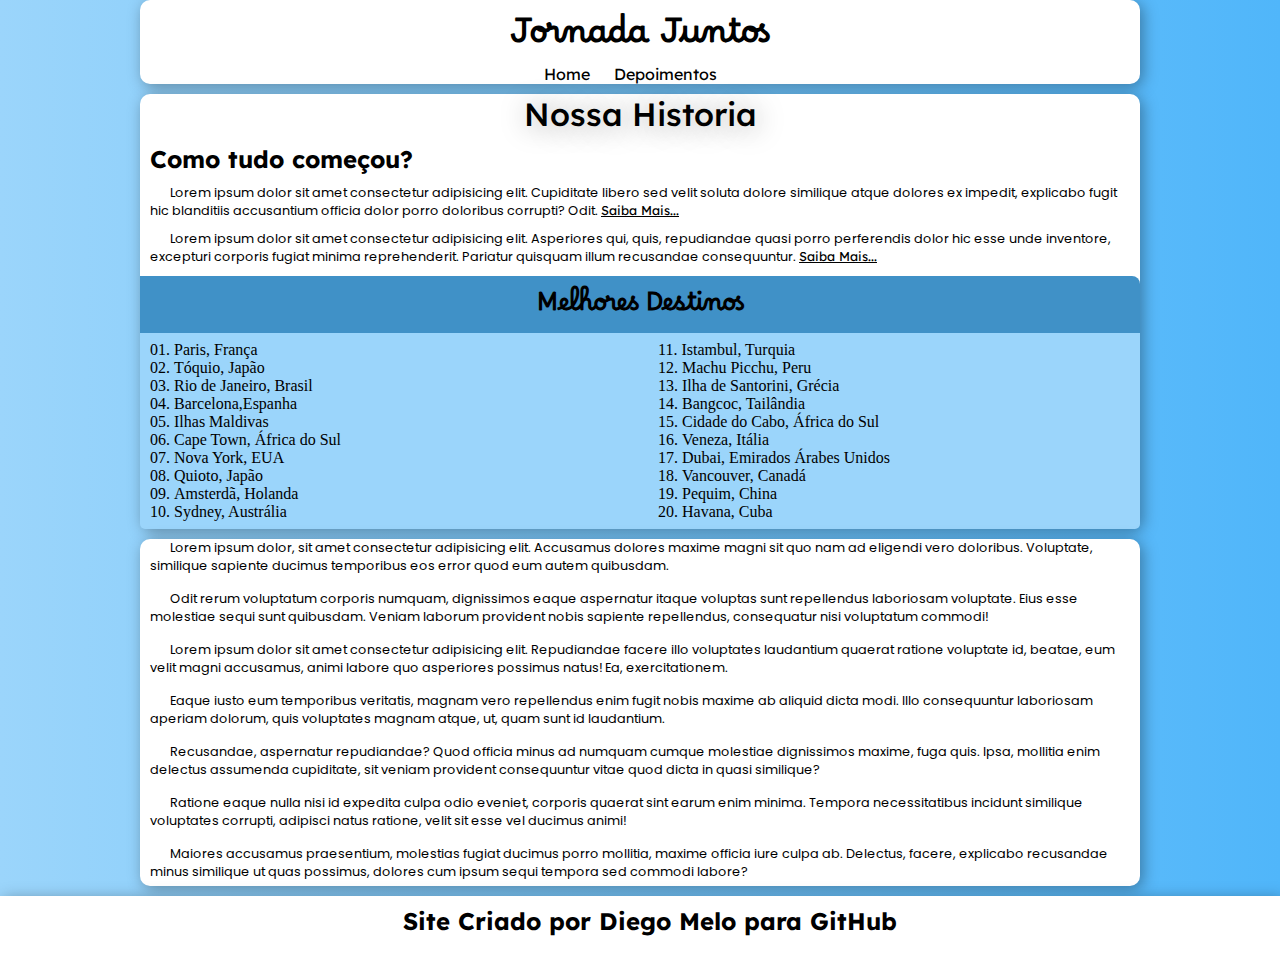
==== index.html @ cabac644 "Atualizei Repositório" ====
<!DOCTYPE html>
<html lang="pt-br">
<head>
    <meta charset="UTF-8">
    <meta name="viewport" content="width=device-width, initial-scale=1.0">
    <title>Jornada Juntos</title>
    <link rel="shortcut icon" href="/Icon/favicon.ico" type="image/x-icon">
    <link rel="stylesheet" href="Estilo/style.css">
</head>
<body>
    <header>
        <h1>Jornada Juntos</h1>
        <nav>
            <a href="index.html">Home</a>
            <a href="depoiment.html">Depoimentos</a>
        </nav>
    </header>
    <main>
        <h1>Nossa Historia</h1>
        <h2>Como tudo começou?</h2>
        <p>Lorem ipsum dolor sit amet consectetur adipisicing elit. Cupiditate libero sed velit soluta dolore similique atque dolores ex impedit, explicabo fugit hic blanditiis accusantium officia dolor porro doloribus corrupti? Odit. <a href="#" class="externo">Saiba Mais...</a></p>
        <p>Lorem ipsum dolor sit amet consectetur adipisicing elit. Asperiores qui, quis, repudiandae quasi porro perferendis dolor hic esse unde inventore, excepturi corporis fugiat minima reprehenderit. Pariatur quisquam illum recusandae consequuntur. <a href="#" class="externo">Saiba Mais...</a></p>
        <h2 class="h-list">Melhores Destinos</h2>
        <ul>
            <li><a href="#">Paris, França</a></li>
            <li><a href="#">Tóquio, Japão</a></li>
            <li><a href="#">Rio de Janeiro, Brasil</a></li>
            <li><a href="#">Barcelona,Espanha</a></li>
            <li><a href="#">Ilhas Maldivas</a></li>
            <li><a href="#">Cape Town, África do Sul</a></li>
            <li><a href="#">Nova York, EUA </a></li>
            <li><a href="#">Quioto, Japão</a></li>
            <li><a href="#">Amsterdã, Holanda</a></li>
            <li><a href="#">Sydney, Austrália</a></li>
            <li><a href="#">Istambul, Turquia</a></li>
            <li><a href="#">Machu Picchu, Peru</a></li>
            <li><a href="#">Ilha de Santorini, Grécia</a></li>
            <li><a href="#">Bangcoc, Tailândia</a></li>
            <li><a href="#">Cidade do Cabo, África do Sul</a></li>
            <li><a href="#">Veneza, Itália</a></li>
            <li><a href="#">Dubai, Emirados Árabes Unidos</a></li>
            <li><a href="#">Vancouver, Canadá</a></li>
            <li><a href="#">Pequim, China</a></li>
            <li><a href="#">Havana, Cuba</a></li>
        </ul>

    </main>
    <aside>

        <p>Lorem ipsum dolor, sit amet consectetur adipisicing elit. Accusamus dolores maxime magni sit quo nam ad eligendi vero doloribus. Voluptate, similique sapiente ducimus temporibus eos error quod eum autem quibusdam.</p>
        <p>Odit rerum voluptatum corporis numquam, dignissimos eaque aspernatur itaque voluptas sunt repellendus laboriosam voluptate. Eius esse molestiae sequi sunt quibusdam. Veniam laborum provident nobis sapiente repellendus, consequatur nisi voluptatum commodi!</p>
        <p>Lorem ipsum dolor sit amet consectetur adipisicing elit. Repudiandae facere illo voluptates laudantium quaerat ratione voluptate id, beatae, eum velit magni accusamus, animi labore quo asperiores possimus natus! Ea, exercitationem.</p>
        <p>Eaque iusto eum temporibus veritatis, magnam vero repellendus enim fugit nobis maxime ab aliquid dicta modi. Illo consequuntur laboriosam aperiam dolorum, quis voluptates magnam atque, ut, quam sunt id laudantium.</p>
        <p>Recusandae, aspernatur repudiandae? Quod officia minus ad numquam cumque molestiae dignissimos maxime, fuga quis. Ipsa, mollitia enim delectus assumenda cupiditate, sit veniam provident consequuntur vitae quod dicta in quasi similique?</p>
        <p>Ratione eaque nulla nisi id expedita culpa odio eveniet, corporis quaerat sint earum enim minima. Tempora necessitatibus incidunt similique voluptates corrupti, adipisci natus ratione, velit sit esse vel ducimus animi!</p>
        <p>Maiores accusamus praesentium, molestias fugiat ducimus porro mollitia, maxime officia iure culpa ab. Delectus, facere, explicabo recusandae minus similique ut quas possimus, dolores cum ipsum sequi tempora sed commodi labore?</p>
    </aside>

    <footer>
        <p>Site Criado por Diego Melo para <a href="https://github.com/DiegoHenriqueMelo" class="git">GitHub</a></p>
    </footer>
</body>
</html>
---- Estilo/style.css ----
@charset  'UTF-8';

@font-face {
    font-family: 'Borel';
    src: url(../Fonts/Borel/Borel-Regular.ttf) format('opentype') ;
}
@font-face {
    font-family: 'Lexend';
    src: url(../Fonts/Lexend/Lexend-VariableFont_wght.ttf) format('opentype');
}
@font-face {
    font-family: 'Poppins';
    src: url(../Fonts/Poppins/Poppins-Regular.ttf) format('opentype');
}
*{
    margin: 0;
}
:root{
    --cor01: #9BD5FB;
    --cor02: #50B6FA;
    --cor03: #4091C7;
    --cor04: #FAA688;
    --cor05: #C74230;


    --font-depoimentos: 'Borel';
    --font-H: 'Lexend';
    --font-padrao:'Poppins'

    


}
body{
    background-image: linear-gradient(to right, var(--cor01), var(--cor02) );  
}
a{
    text-decoration: none;
    color: black;
}
p{
    font-family: var(--font-padrao);
    text-indent: 20px;
    margin: 10px;
}
.externo{
    text-decoration: underline;
    font-family: var(--font-H);    
}
.externo:hover{
    color: var(--cor05);
}
.git:hover{
    background-color: var(--cor01);
    padding: 2.5px;
    border-radius: 7px;
    text-decoration: underline;

}

/*________________HOME________________*/
header{
    background-color: white;
    border-radius: 10px;
    box-shadow: 3px 3px 15px rgba(0, 0, 0, 0.349);
    margin: 0px 10px 0px 10px;
    min-width: 300px ;
    max-width: 1000px;
    margin: auto;
}
header h1{
    margin: auto;
    margin-bottom: -10px;
    padding-top: 10px;
    text-align: center;
    font-family: var(--font-depoimentos);
    font-weight: 700;
}
nav{
    text-align: center;
}
nav >a{
    margin-right: 20px;
    font-family: var(--font-H);
}
nav > a:hover{
    color:white;
    background-color: var(--cor03);
    border-radius: 50px;
    padding: 0px 5px;
}
/*________________HEADER________________*/
main{
    min-width: 300px ;
    max-width: 1000px;
    background-color: white;
    border-radius: 10px;
    box-shadow: 3px 3px 15px rgba(0, 0, 0, 0.349);
    margin: auto;
}
main >h1{
    margin: 10px;
    text-align: center;
    text-shadow: 2px 2px 28px rgba(0, 0, 0, 0.377);
    font-weight: 500;
    font-family: var(--font-H);
}
main >h2{
    margin: 10px;
    font-family: var(--font-H);
}
.h-list{
    background-color: var(--cor03);
    font-family: var(--font-depoimentos);
    margin: 10px 0px -1px 0px;
    padding-top: 10px;
    text-align: center;
    border-radius: 0px 8px 0px 0px;
}

main >p{
    font-size: 0.8em;
}
main >p:hover{
    padding: 1.5px;
    background-color: var(--cor01);
    border-radius: 10px;
    box-shadow: 2px 2px 25px rgba(0, 0, 0, 0.349);
}
main > ul{
    background-color: var(--cor01);
    list-style-type: decimal-leading-zero;
    list-style-position: inside;
    padding: 8px 0px;
    border-radius: 0px 0px 5px 5px;
    columns: 2;
}
main li{
    margin-left: 10px;
}   
li >a:hover{
    color: white;
    text-decoration: underline black;
}
/*________________MAIN________________*/
aside{
    min-width: 300px ;
    max-width: 1000px;
    background-color: white;
    border-radius: 10px;
    box-shadow: 3px 3px 15px rgba(0, 0, 0, 0.349);
    margin: auto;
}
aside img{
    width: 90%;
    margin: auto;
    margin-left: 13px;
    border: var(--cor03) solid 5px; 
    border-radius: 10px;
    
}
aside >p{
    font-size: 0.8em;
    padding-bottom: 5px;
}

aside >p:hover{
    padding: 1.5px;
    background-color: var(--cor01);
    border-radius: 10px;
    box-shadow: 2px 2px 25px rgba(0, 0, 0, 0.349);
}
/*________________ASIDE________________*/
footer{
    width: 100%;
    margin-bottom: 0px;
    padding-bottom: 10px;
    background-color: white;
    box-shadow: 3px 3px 15px rgba(0, 0, 0, 0.349);
}
footer >p{
    text-align: center;
    font-family: var(--font-H);
    font-size: 1.5em;
    font-weight: 700;
    padding-top: 10px;
}
/*________________DEIXE SUA EXPERIENCIA AQUI________________*/
div >h1{
    margin: 10px;
    text-align: center;
    text-shadow: 2px 2px 28px rgba(0, 0, 0, 0.377);
    font-weight: 500;
    font-family: var(--font-H);
}
div img{
    margin: auto;
    margin: 10px 10px;
    height: 100px;
    width: 100px;
    border-radius: 50px;
    border: var(--cor04) solid 3px;
}
div img:hover{
    border: var(--cor05) solid 3px;
    box-shadow: 3px 3px 15px rgba(0, 0, 0, 0.384);
}
div p{
    font-family: var(--font-depoimentos);
}
div p:hover{
    padding: 5px ;
    background-color: var(--cor01);
    border-radius: 10px;
    box-shadow: 2px 2px 25px rgba(0, 0, 0, 0.349);
}
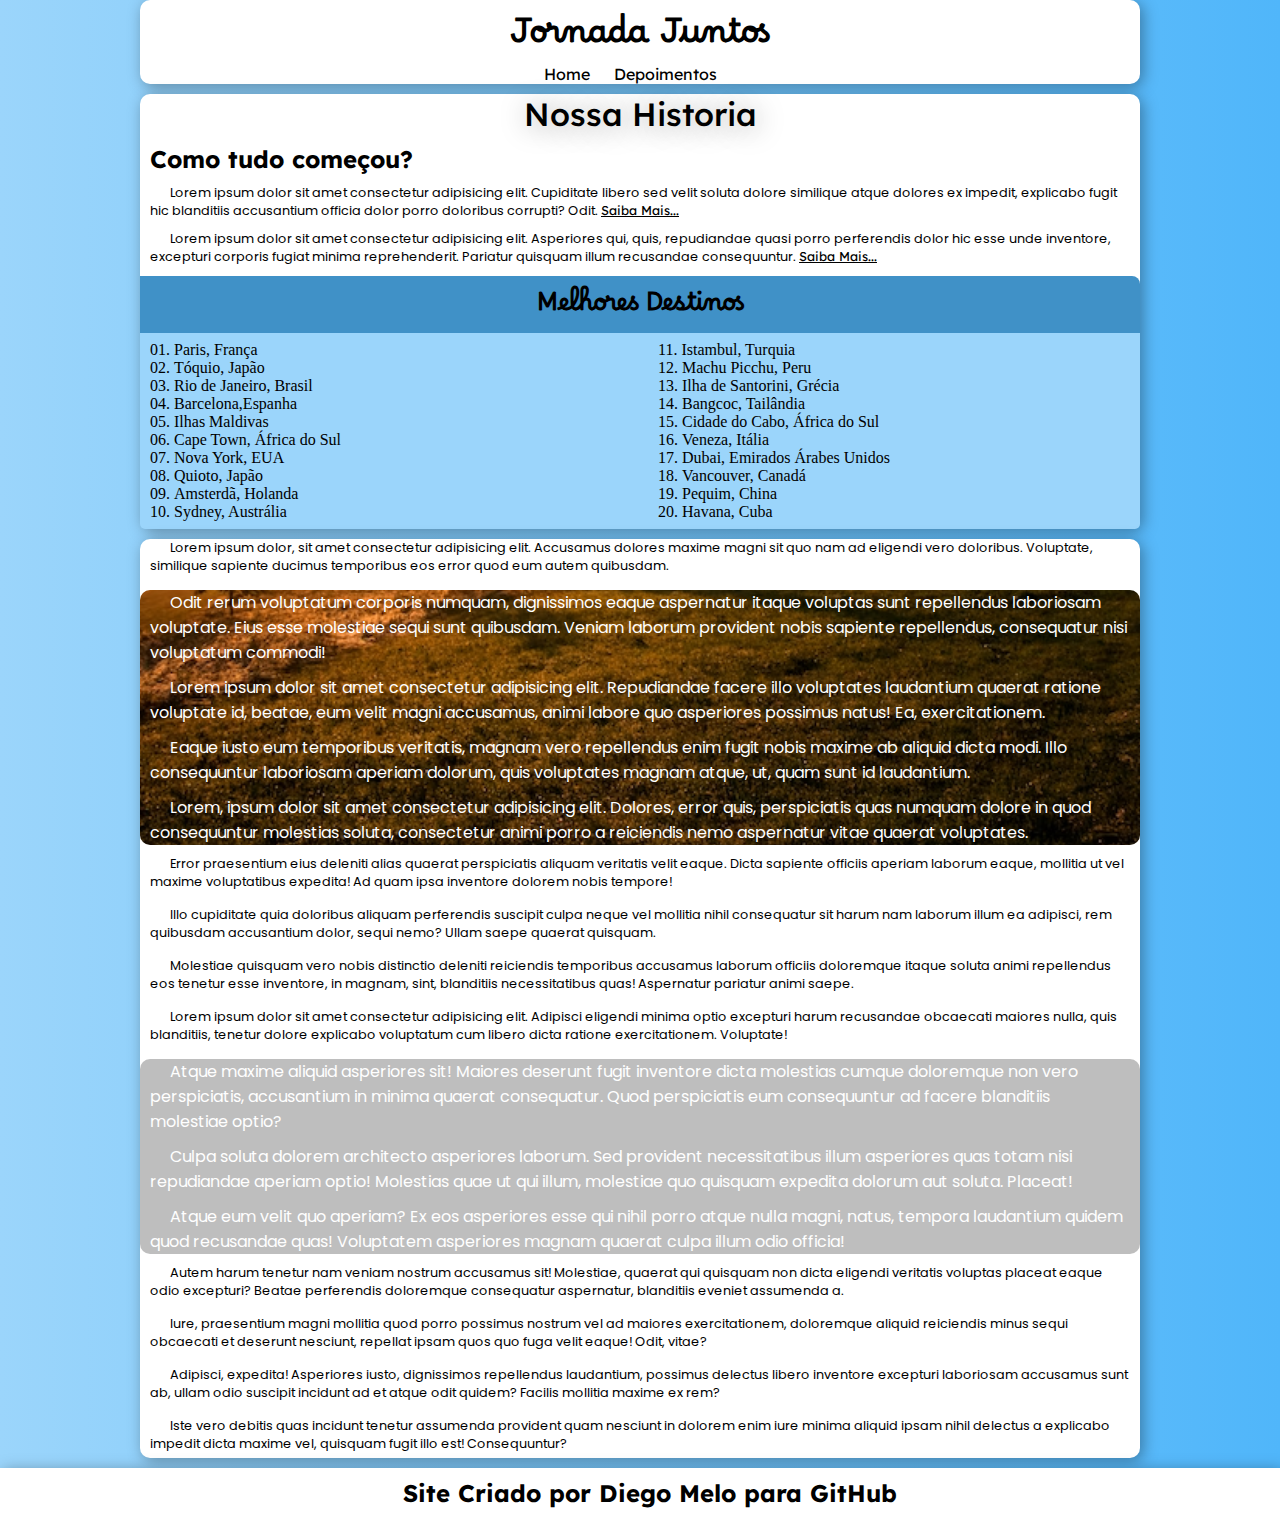
==== commit a963ce7a: "Atualizei repositório" ====
--- a/index.html
+++ b/index.html
@@ -47,13 +47,30 @@
     </main>
     <aside>
 
-        <p>Lorem ipsum dolor, sit amet consectetur adipisicing elit. Accusamus dolores maxime magni sit quo nam ad eligendi vero doloribus. Voluptate, similique sapiente ducimus temporibus eos error quod eum autem quibusdam.</p>
-        <p>Odit rerum voluptatum corporis numquam, dignissimos eaque aspernatur itaque voluptas sunt repellendus laboriosam voluptate. Eius esse molestiae sequi sunt quibusdam. Veniam laborum provident nobis sapiente repellendus, consequatur nisi voluptatum commodi!</p>
-        <p>Lorem ipsum dolor sit amet consectetur adipisicing elit. Repudiandae facere illo voluptates laudantium quaerat ratione voluptate id, beatae, eum velit magni accusamus, animi labore quo asperiores possimus natus! Ea, exercitationem.</p>
-        <p>Eaque iusto eum temporibus veritatis, magnam vero repellendus enim fugit nobis maxime ab aliquid dicta modi. Illo consequuntur laboriosam aperiam dolorum, quis voluptates magnam atque, ut, quam sunt id laudantium.</p>
-        <p>Recusandae, aspernatur repudiandae? Quod officia minus ad numquam cumque molestiae dignissimos maxime, fuga quis. Ipsa, mollitia enim delectus assumenda cupiditate, sit veniam provident consequuntur vitae quod dicta in quasi similique?</p>
-        <p>Ratione eaque nulla nisi id expedita culpa odio eveniet, corporis quaerat sint earum enim minima. Tempora necessitatibus incidunt similique voluptates corrupti, adipisci natus ratione, velit sit esse vel ducimus animi!</p>
-        <p>Maiores accusamus praesentium, molestias fugiat ducimus porro mollitia, maxime officia iure culpa ab. Delectus, facere, explicabo recusandae minus similique ut quas possimus, dolores cum ipsum sequi tempora sed commodi labore?</p>
+       
+            <p>Lorem ipsum dolor, sit amet consectetur adipisicing elit. Accusamus dolores maxime magni sit quo nam ad eligendi vero doloribus. Voluptate, similique sapiente ducimus temporibus eos error quod eum autem quibusdam.
+            </p>
+            <article class="img01">
+            <p>Odit rerum voluptatum corporis numquam, dignissimos eaque aspernatur itaque voluptas sunt repellendus laboriosam voluptate. Eius esse molestiae sequi sunt quibusdam. Veniam laborum provident nobis sapiente repellendus, consequatur nisi voluptatum commodi!</p>
+            <p>Lorem ipsum dolor sit amet consectetur adipisicing elit. Repudiandae facere illo voluptates laudantium quaerat ratione voluptate id, beatae, eum velit magni accusamus, animi labore quo asperiores possimus natus! Ea, exercitationem.</p>
+            <p>Eaque iusto eum temporibus veritatis, magnam vero repellendus enim fugit nobis maxime ab aliquid dicta modi. Illo consequuntur laboriosam aperiam dolorum, quis voluptates magnam atque, ut, quam sunt id laudantium.</p>
+            <p>Lorem, ipsum dolor sit amet consectetur adipisicing elit. Dolores, error quis, perspiciatis quas numquam dolore in quod consequuntur molestias soluta, consectetur animi porro a reiciendis nemo aspernatur vitae quaerat voluptates.</p>
+        </article>
+            <p>Error praesentium eius deleniti alias quaerat perspiciatis aliquam veritatis velit eaque. Dicta sapiente officiis aperiam laborum eaque, mollitia ut vel maxime voluptatibus expedita! Ad quam ipsa inventore dolorem nobis tempore!</p>
+            <p>Illo cupiditate quia doloribus aliquam perferendis suscipit culpa neque vel mollitia nihil consequatur sit harum nam laborum illum ea adipisci, rem quibusdam accusantium dolor, sequi nemo? Ullam saepe quaerat quisquam.</p>
+     
+            <p>Molestiae quisquam vero nobis distinctio deleniti reiciendis temporibus accusamus laborum officiis doloremque itaque soluta animi repellendus eos tenetur esse inventore, in magnam, sint, blanditiis necessitatibus quas! Aspernatur pariatur animi saepe.</p>
+            <p>Lorem ipsum dolor sit amet consectetur adipisicing elit. Adipisci eligendi minima optio excepturi harum recusandae obcaecati maiores nulla, quis blanditiis, tenetur dolore explicabo voluptatum cum libero dicta ratione exercitationem. Voluptate!</p>
+            <article class="img02">
+                <p>Atque maxime aliquid asperiores sit! Maiores deserunt fugit inventore dicta molestias cumque doloremque non vero perspiciatis, accusantium in minima quaerat consequatur. Quod perspiciatis eum consequuntur ad facere blanditiis molestiae optio?</p>
+                <p>Culpa soluta dolorem architecto asperiores laborum. Sed provident necessitatibus illum asperiores quas totam nisi repudiandae aperiam optio! Molestias quae ut qui illum, molestiae quo quisquam expedita dolorum aut soluta. Placeat!</p>
+                <p>Atque eum velit quo aperiam? Ex eos asperiores esse qui nihil porro atque nulla magni, natus, tempora laudantium quidem quod recusandae quas! Voluptatem asperiores magnam quaerat culpa illum odio officia!</p>
+            </article>
+            <p>Autem harum tenetur nam veniam nostrum accusamus sit! Molestiae, quaerat qui quisquam non dicta eligendi veritatis voluptas placeat eaque odio excepturi? Beatae perferendis doloremque consequatur aspernatur, blanditiis eveniet assumenda a.</p>
+            <p>Iure, praesentium magni mollitia quod porro possimus nostrum vel ad maiores exercitationem, doloremque aliquid reiciendis minus sequi obcaecati et deserunt nesciunt, repellat ipsam quos quo fuga velit eaque! Odit, vitae?</p>
+            <p>Adipisci, expedita! Asperiores iusto, dignissimos repellendus laudantium, possimus delectus libero inventore excepturi laboriosam accusamus sunt ab, ullam odio suscipit incidunt ad et atque odit quidem? Facilis mollitia maxime ex rem?</p>
+            <p>Iste vero debitis quas incidunt tenetur assumenda provident quam nesciunt in dolorem enim iure minima aliquid ipsam nihil delectus a explicabo impedit dicta maxime vel, quisquam fugit illo est! Consequuntur?</p>
+ 
     </aside>
 
     <footer>
--- a/Estilo/style.css
+++ b/Estilo/style.css
@@ -59,6 +59,7 @@
 
 }
 
+
 /*________________HOME________________*/
 header{
     background-color: white;
@@ -152,25 +153,39 @@
     box-shadow: 3px 3px 15px rgba(0, 0, 0, 0.349);
     margin: auto;
 }
-aside img{
-    width: 90%;
-    margin: auto;
-    margin-left: 13px;
-    border: var(--cor03) solid 5px; 
-    border-radius: 10px;
-    
-}
+
 aside >p{
     font-size: 0.8em;
     padding-bottom: 5px;
 }
-
-aside >p:hover{
+aside>article.img01{
+    background-color: rgba(0, 0, 0, 0.253);    
+    background-image:url(../Fotos/img01.avif) ;
+    background-attachment: fixed;
+    background-size:cover ;
+    color: white;
+    border-radius: 10px;
+    
+}
+aside>article.img02{
+    background-color: rgba(0, 0, 0, 0.253);    
+    background-image:url(../Fotos/img02.avif) ;
+    background-attachment: fixed;
+    background-size:cover ;
+    color: white;
+    border-radius: 10px;
+    
+}
+
+
+article>p:hover{
     padding: 1.5px;
-    background-color: var(--cor01);
+    background-color:rgba(0, 0, 0, 0.322);
     border-radius: 10px;
     box-shadow: 2px 2px 25px rgba(0, 0, 0, 0.349);
 }
+
+
 /*________________ASIDE________________*/
 footer{
     width: 100%;
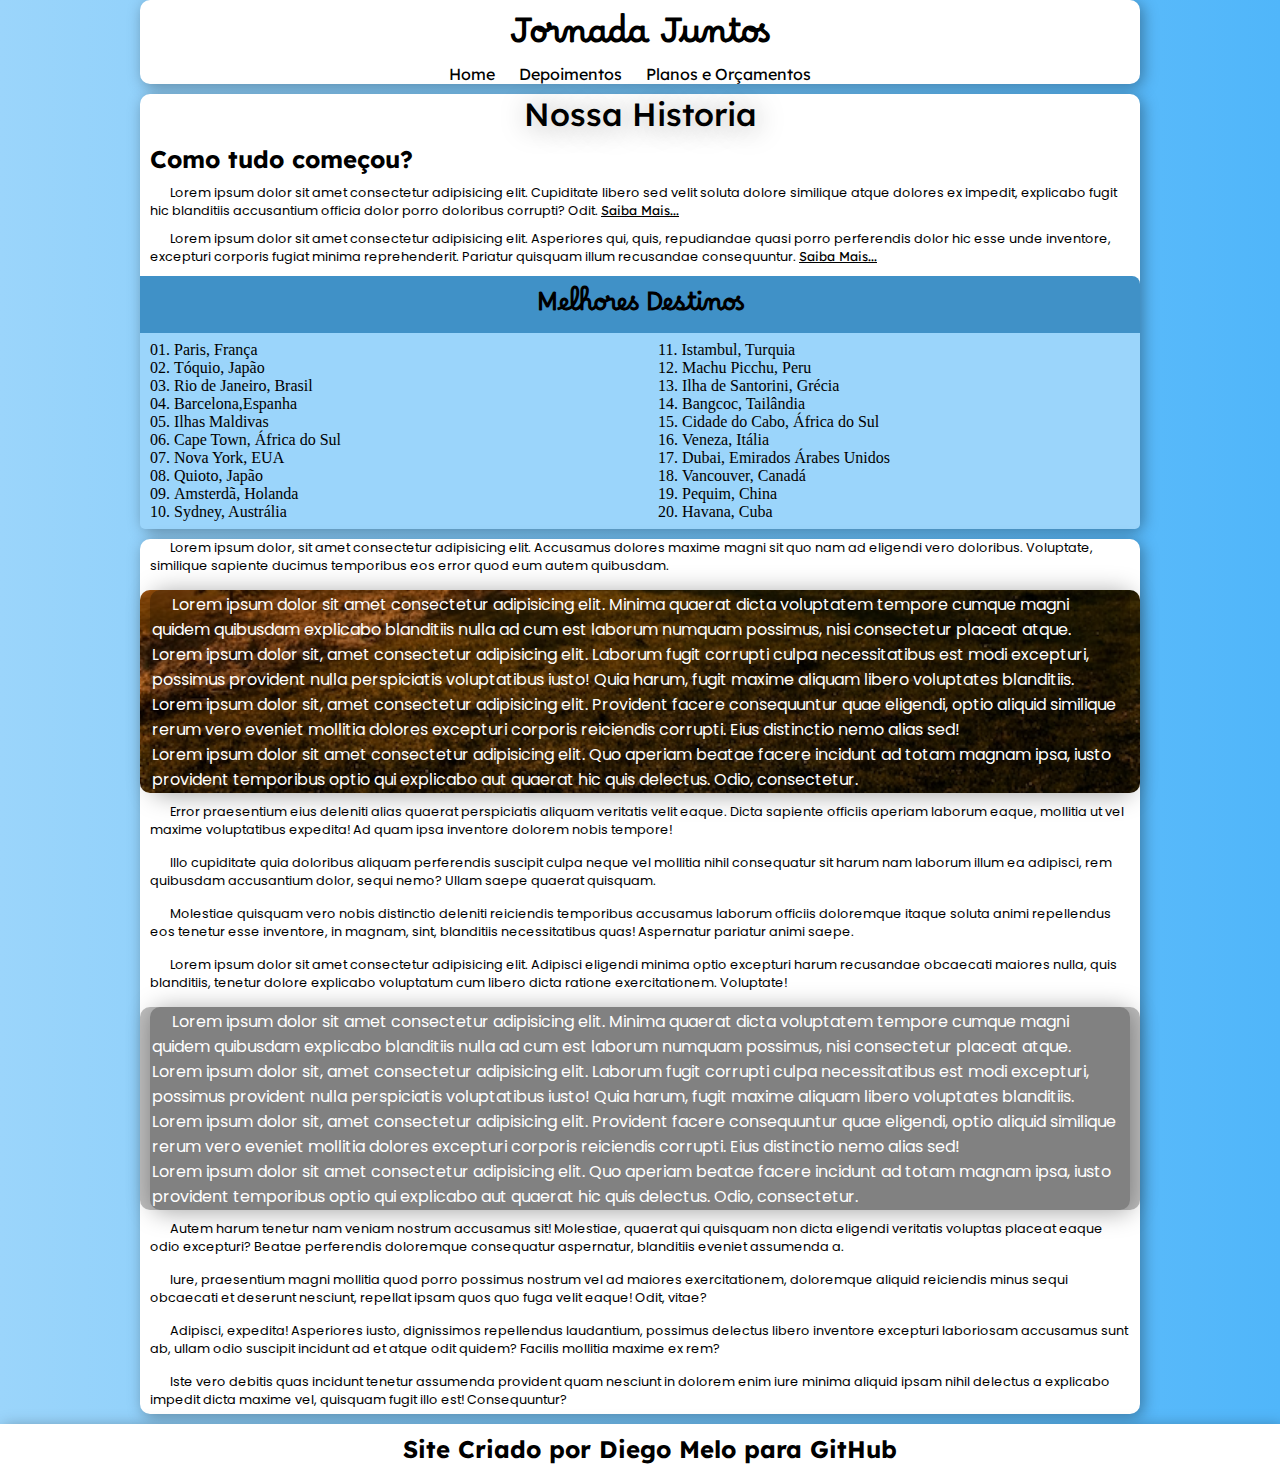
==== commit 02f30576: "Atualizei Repositório" ====
--- a/index.html
+++ b/index.html
@@ -13,6 +13,7 @@
         <nav>
             <a href="index.html">Home</a>
             <a href="depoiment.html">Depoimentos</a>
+            <a href="planos.html">Planos e Orçamentos</a>
         </nav>
     </header>
     <main>
@@ -48,28 +49,33 @@
     <aside>
 
        
-            <p>Lorem ipsum dolor, sit amet consectetur adipisicing elit. Accusamus dolores maxime magni sit quo nam ad eligendi vero doloribus. Voluptate, similique sapiente ducimus temporibus eos error quod eum autem quibusdam.
+            <p class="P_normal">Lorem ipsum dolor, sit amet consectetur adipisicing elit. Accusamus dolores maxime magni sit quo nam ad eligendi vero doloribus. Voluptate, similique sapiente ducimus temporibus eos error quod eum autem quibusdam.
             </p>
             <article class="img01">
-            <p>Odit rerum voluptatum corporis numquam, dignissimos eaque aspernatur itaque voluptas sunt repellendus laboriosam voluptate. Eius esse molestiae sequi sunt quibusdam. Veniam laborum provident nobis sapiente repellendus, consequatur nisi voluptatum commodi!</p>
-            <p>Lorem ipsum dolor sit amet consectetur adipisicing elit. Repudiandae facere illo voluptates laudantium quaerat ratione voluptate id, beatae, eum velit magni accusamus, animi labore quo asperiores possimus natus! Ea, exercitationem.</p>
-            <p>Eaque iusto eum temporibus veritatis, magnam vero repellendus enim fugit nobis maxime ab aliquid dicta modi. Illo consequuntur laboriosam aperiam dolorum, quis voluptates magnam atque, ut, quam sunt id laudantium.</p>
-            <p>Lorem, ipsum dolor sit amet consectetur adipisicing elit. Dolores, error quis, perspiciatis quas numquam dolore in quod consequuntur molestias soluta, consectetur animi porro a reiciendis nemo aspernatur vitae quaerat voluptates.</p>
+            <p>
+                Lorem ipsum dolor sit amet consectetur adipisicing elit. Minima quaerat dicta voluptatem tempore cumque magni quidem quibusdam explicabo blanditiis nulla ad cum est laborum numquam possimus, nisi consectetur placeat atque. <br>
+                Lorem ipsum dolor sit, amet consectetur adipisicing elit. Laborum fugit corrupti culpa necessitatibus est modi excepturi, possimus provident nulla perspiciatis voluptatibus iusto! Quia harum, fugit maxime aliquam libero voluptates blanditiis. <br>
+                Lorem ipsum dolor sit, amet consectetur adipisicing elit. Provident facere consequuntur quae eligendi, optio aliquid similique rerum vero eveniet mollitia dolores excepturi corporis reiciendis corrupti. Eius distinctio nemo alias sed! <br>
+                Lorem ipsum dolor sit amet consectetur adipisicing elit. Quo aperiam beatae facere incidunt ad totam magnam ipsa, iusto provident temporibus optio qui explicabo aut quaerat hic quis delectus. Odio, consectetur.
+            </p>
         </article>
-            <p>Error praesentium eius deleniti alias quaerat perspiciatis aliquam veritatis velit eaque. Dicta sapiente officiis aperiam laborum eaque, mollitia ut vel maxime voluptatibus expedita! Ad quam ipsa inventore dolorem nobis tempore!</p>
-            <p>Illo cupiditate quia doloribus aliquam perferendis suscipit culpa neque vel mollitia nihil consequatur sit harum nam laborum illum ea adipisci, rem quibusdam accusantium dolor, sequi nemo? Ullam saepe quaerat quisquam.</p>
+            <p class="P_normal">Error praesentium eius deleniti alias quaerat perspiciatis aliquam veritatis velit eaque. Dicta sapiente officiis aperiam laborum eaque, mollitia ut vel maxime voluptatibus expedita! Ad quam ipsa inventore dolorem nobis tempore!</p>
+            <p class="P_normal">Illo cupiditate quia doloribus aliquam perferendis suscipit culpa neque vel mollitia nihil consequatur sit harum nam laborum illum ea adipisci, rem quibusdam accusantium dolor, sequi nemo? Ullam saepe quaerat quisquam.</p>
      
-            <p>Molestiae quisquam vero nobis distinctio deleniti reiciendis temporibus accusamus laborum officiis doloremque itaque soluta animi repellendus eos tenetur esse inventore, in magnam, sint, blanditiis necessitatibus quas! Aspernatur pariatur animi saepe.</p>
-            <p>Lorem ipsum dolor sit amet consectetur adipisicing elit. Adipisci eligendi minima optio excepturi harum recusandae obcaecati maiores nulla, quis blanditiis, tenetur dolore explicabo voluptatum cum libero dicta ratione exercitationem. Voluptate!</p>
+            <p class="P_normal">Molestiae quisquam vero nobis distinctio deleniti reiciendis temporibus accusamus laborum officiis doloremque itaque soluta animi repellendus eos tenetur esse inventore, in magnam, sint, blanditiis necessitatibus quas! Aspernatur pariatur animi saepe.</p>
+            <p class="P_normal">Lorem ipsum dolor sit amet consectetur adipisicing elit. Adipisci eligendi minima optio excepturi harum recusandae obcaecati maiores nulla, quis blanditiis, tenetur dolore explicabo voluptatum cum libero dicta ratione exercitationem. Voluptate!</p>
             <article class="img02">
-                <p>Atque maxime aliquid asperiores sit! Maiores deserunt fugit inventore dicta molestias cumque doloremque non vero perspiciatis, accusantium in minima quaerat consequatur. Quod perspiciatis eum consequuntur ad facere blanditiis molestiae optio?</p>
-                <p>Culpa soluta dolorem architecto asperiores laborum. Sed provident necessitatibus illum asperiores quas totam nisi repudiandae aperiam optio! Molestias quae ut qui illum, molestiae quo quisquam expedita dolorum aut soluta. Placeat!</p>
-                <p>Atque eum velit quo aperiam? Ex eos asperiores esse qui nihil porro atque nulla magni, natus, tempora laudantium quidem quod recusandae quas! Voluptatem asperiores magnam quaerat culpa illum odio officia!</p>
+                <p>
+                    Lorem ipsum dolor sit amet consectetur adipisicing elit. Minima quaerat dicta voluptatem tempore cumque magni quidem quibusdam explicabo blanditiis nulla ad cum est laborum numquam possimus, nisi consectetur placeat atque. <br>
+                    Lorem ipsum dolor sit, amet consectetur adipisicing elit. Laborum fugit corrupti culpa necessitatibus est modi excepturi, possimus provident nulla perspiciatis voluptatibus iusto! Quia harum, fugit maxime aliquam libero voluptates blanditiis. <br>
+                    Lorem ipsum dolor sit, amet consectetur adipisicing elit. Provident facere consequuntur quae eligendi, optio aliquid similique rerum vero eveniet mollitia dolores excepturi corporis reiciendis corrupti. Eius distinctio nemo alias sed! <br>
+                    Lorem ipsum dolor sit amet consectetur adipisicing elit. Quo aperiam beatae facere incidunt ad totam magnam ipsa, iusto provident temporibus optio qui explicabo aut quaerat hic quis delectus. Odio, consectetur.
+                </p>
             </article>
-            <p>Autem harum tenetur nam veniam nostrum accusamus sit! Molestiae, quaerat qui quisquam non dicta eligendi veritatis voluptas placeat eaque odio excepturi? Beatae perferendis doloremque consequatur aspernatur, blanditiis eveniet assumenda a.</p>
-            <p>Iure, praesentium magni mollitia quod porro possimus nostrum vel ad maiores exercitationem, doloremque aliquid reiciendis minus sequi obcaecati et deserunt nesciunt, repellat ipsam quos quo fuga velit eaque! Odit, vitae?</p>
-            <p>Adipisci, expedita! Asperiores iusto, dignissimos repellendus laudantium, possimus delectus libero inventore excepturi laboriosam accusamus sunt ab, ullam odio suscipit incidunt ad et atque odit quidem? Facilis mollitia maxime ex rem?</p>
-            <p>Iste vero debitis quas incidunt tenetur assumenda provident quam nesciunt in dolorem enim iure minima aliquid ipsam nihil delectus a explicabo impedit dicta maxime vel, quisquam fugit illo est! Consequuntur?</p>
+            <p class="P_normal">Autem harum tenetur nam veniam nostrum accusamus sit! Molestiae, quaerat qui quisquam non dicta eligendi veritatis voluptas placeat eaque odio excepturi? Beatae perferendis doloremque consequatur aspernatur, blanditiis eveniet assumenda a.</p>
+            <p class="P_normal">Iure, praesentium magni mollitia quod porro possimus nostrum vel ad maiores exercitationem, doloremque aliquid reiciendis minus sequi obcaecati et deserunt nesciunt, repellat ipsam quos quo fuga velit eaque! Odit, vitae?</p>
+            <p class="P_normal">Adipisci, expedita! Asperiores iusto, dignissimos repellendus laudantium, possimus delectus libero inventore excepturi laboriosam accusamus sunt ab, ullam odio suscipit incidunt ad et atque odit quidem? Facilis mollitia maxime ex rem?</p>
+            <p class="P_normal">Iste vero debitis quas incidunt tenetur assumenda provident quam nesciunt in dolorem enim iure minima aliquid ipsam nihil delectus a explicabo impedit dicta maxime vel, quisquam fugit illo est! Consequuntur?</p>
  
     </aside>
 
--- a/Estilo/style.css
+++ b/Estilo/style.css
@@ -123,12 +123,7 @@
 main >p{
     font-size: 0.8em;
 }
-main >p:hover{
-    padding: 1.5px;
-    background-color: var(--cor01);
-    border-radius: 10px;
-    box-shadow: 2px 2px 25px rgba(0, 0, 0, 0.349);
-}
+
 main > ul{
     background-color: var(--cor01);
     list-style-type: decimal-leading-zero;
@@ -178,7 +173,7 @@
 }
 
 
-article>p:hover{
+article>p{
     padding: 1.5px;
     background-color:rgba(0, 0, 0, 0.322);
     border-radius: 10px;
@@ -205,7 +200,7 @@
 div >h1{
     margin: 10px;
     text-align: center;
-    text-shadow: 2px 2px 28px rgba(0, 0, 0, 0.377);
+    text-shadow: 2px 2px 28px rgba(0, 0, 0, 0.233);
     font-weight: 500;
     font-family: var(--font-H);
 }
@@ -226,7 +221,13 @@
 }
 div p:hover{
     padding: 5px ;
-    background-color: var(--cor01);
-    border-radius: 10px;
-    box-shadow: 2px 2px 25px rgba(0, 0, 0, 0.349);
+    background-color: rgba(255, 255, 255, 0.178);
+    border-radius: 10px;
+    box-shadow: 2px 2px 25px rgba(0, 0, 0, 0.185);
+}
+.main2{
+    background-image: url(../Fotos/img03.avif);
+    background-repeat: no-repeat;
+    background-size: cover;
+    background-attachment: fixed;
 }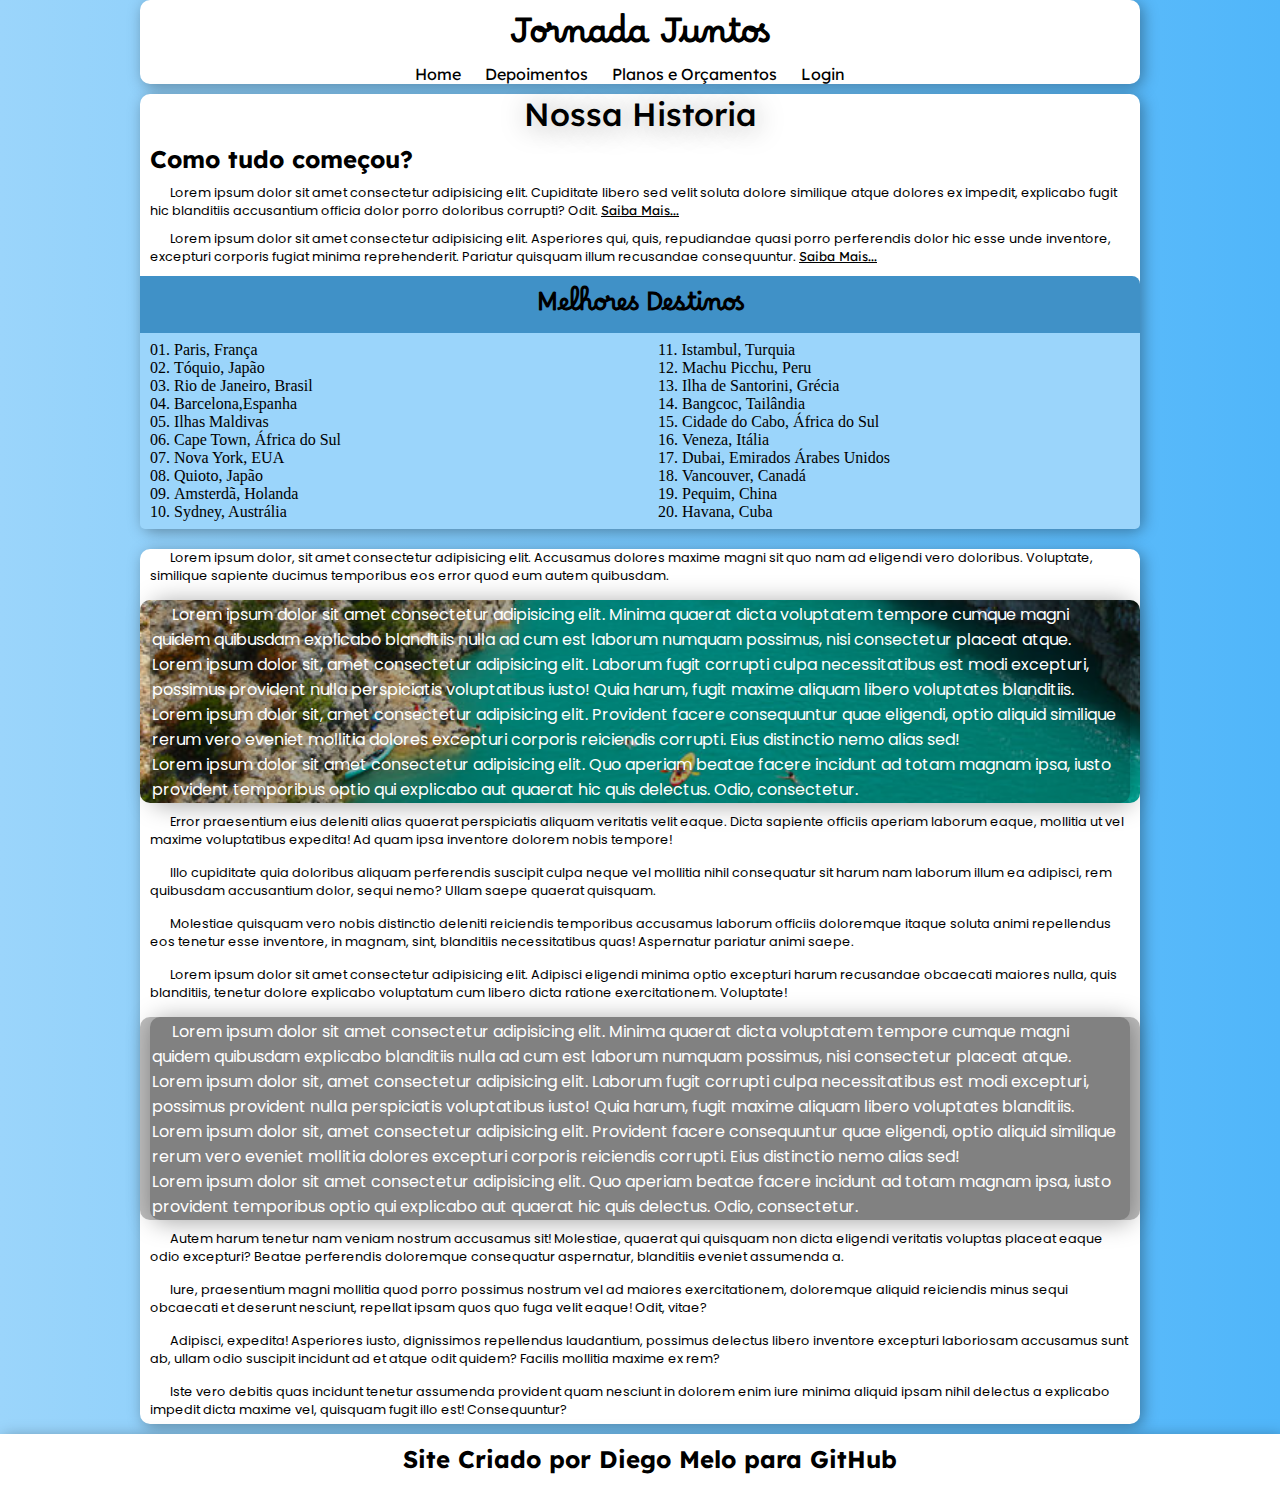
==== commit 99871b4c: "atualizei" ====
--- a/index.html
+++ b/index.html
@@ -14,6 +14,7 @@
             <a href="index.html">Home</a>
             <a href="depoiment.html">Depoimentos</a>
             <a href="planos.html">Planos e Orçamentos</a>
+            <a href="perfil.html">Login</a>
         </nav>
     </header>
     <main>
--- a/Estilo/style.css
+++ b/Estilo/style.css
@@ -58,8 +58,43 @@
     text-decoration: underline;
 
 }
-
-
+.num{
+    text-align: right;
+    font-weight:bolder;
+    font-family: var(--font-H);
+    
+}
+.date{
+    text-align: center;
+}
+.icon{
+    margin: 30px;
+    width: 30px;
+    height: 30px;
+}
+.img-perfil{
+    margin: auto;
+    margin: 10px 10px;
+    height: 100px;
+    width: 100px;
+    border-radius: 50px;
+    border: var(--cor04) solid 3px;
+}
+.img-perfil:hover{
+    border: var(--cor05) solid 3px;
+    box-shadow: 3px 3px 15px rgba(0, 0, 0, 0.384);
+}
+#main-table{
+    background-image:url(../Fotos/fotos/mapa-pirata-3.png) ;
+    background-size:cover ;
+}
+#h1-planos{
+    background-color: rgba(255, 255, 255, 0.89);
+    margin-left: 0px;
+    margin-right: 0px;
+    padding: 10px;
+    border-radius: 10px 10px 0px 0px;
+}
 /*________________HOME________________*/
 header{
     background-color: white;
@@ -80,6 +115,7 @@
 }
 nav{
     text-align: center;
+ 
 }
 nav >a{
     margin-right: 20px;
@@ -147,6 +183,7 @@
     border-radius: 10px;
     box-shadow: 3px 3px 15px rgba(0, 0, 0, 0.349);
     margin: auto;
+    margin-top: 20px;
 }
 
 aside >p{
@@ -155,7 +192,7 @@
 }
 aside>article.img01{
     background-color: rgba(0, 0, 0, 0.253);    
-    background-image:url(../Fotos/img01.avif) ;
+    background-image:url(../Fotos/fotos/paisagem-1.jpg) ;
     background-attachment: fixed;
     background-size:cover ;
     color: white;
@@ -164,9 +201,9 @@
 }
 aside>article.img02{
     background-color: rgba(0, 0, 0, 0.253);    
-    background-image:url(../Fotos/img02.avif) ;
+    background-image:url(../Fotos/fotos/paisagem-2.jpg) ;
     background-attachment: fixed;
-    background-size:cover ;
+    background-size:cover;
     color: white;
     border-radius: 10px;
     
@@ -230,4 +267,53 @@
     background-repeat: no-repeat;
     background-size: cover;
     background-attachment: fixed;
-}+}
+/*________________PREÇOS E ORÇAMENTOS________________*/
+a{
+    text-decoration: none;
+    color: black;
+}
+
+table{
+    margin: auto;
+    border-collapse: collapse;
+    position: relative;
+    box-shadow: 3px 3px 15px rgba(0, 0, 0, 0.356);
+}
+thead, tfoot{
+    background-color: #C74230;
+    color: white;
+
+}
+thead>tr>th{
+    position: sticky;
+    top: -1px;
+    background-color: #C74230;
+}
+tbody>tr:nth-child(1n){
+    background-color: white;
+}
+tbody>tr:nth-child(2n){
+    background-color: lightgrey;
+}
+
+th{
+    border: 1px solid black;
+    border-collapse: collapse;
+    padding: 5px;
+    font-family: var(--font-padrao);
+}
+td{
+
+    border: 1px solid black;
+    border-collapse: collapse;
+    padding: 5px;
+    font-family: var(--font-padrao);
+}
+td:hover{
+    text-decoration: underline;
+    font-weight: 600;
+}
+
+/*________________PERFIL________________*/
+
